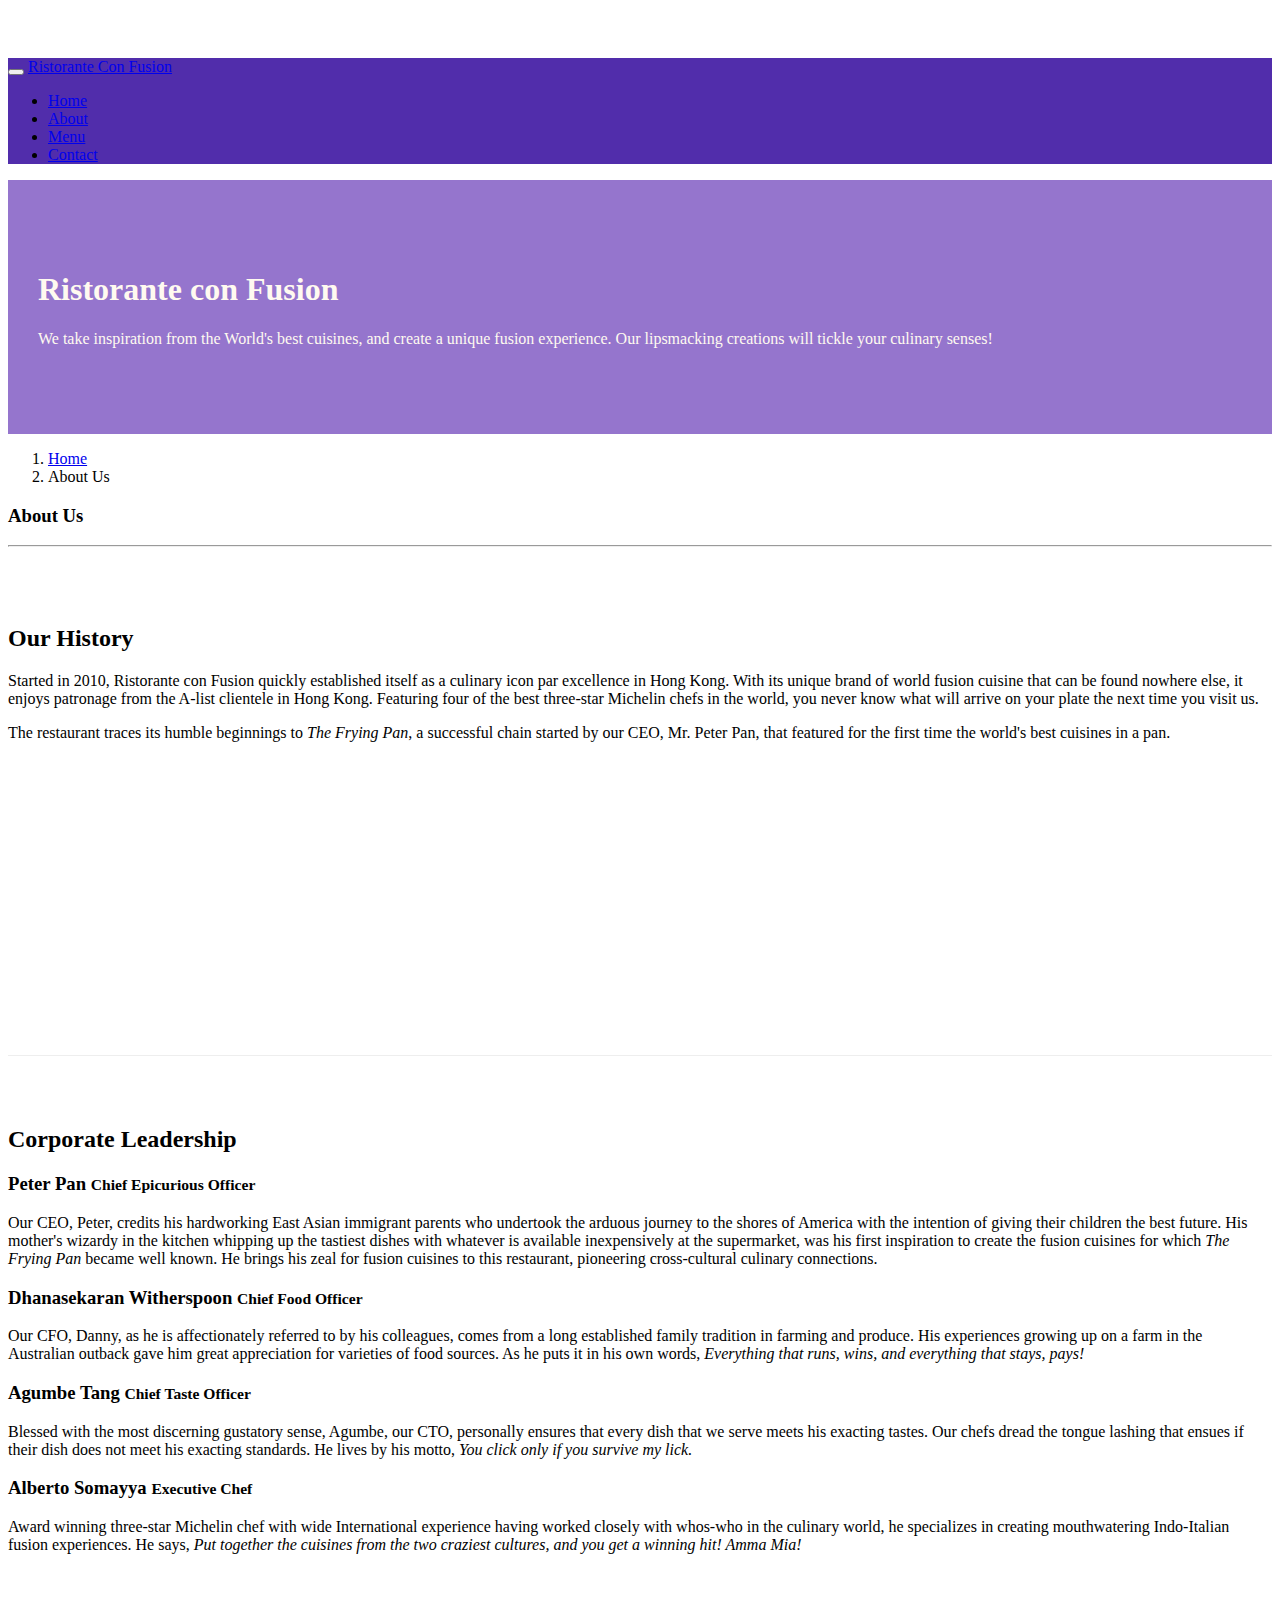
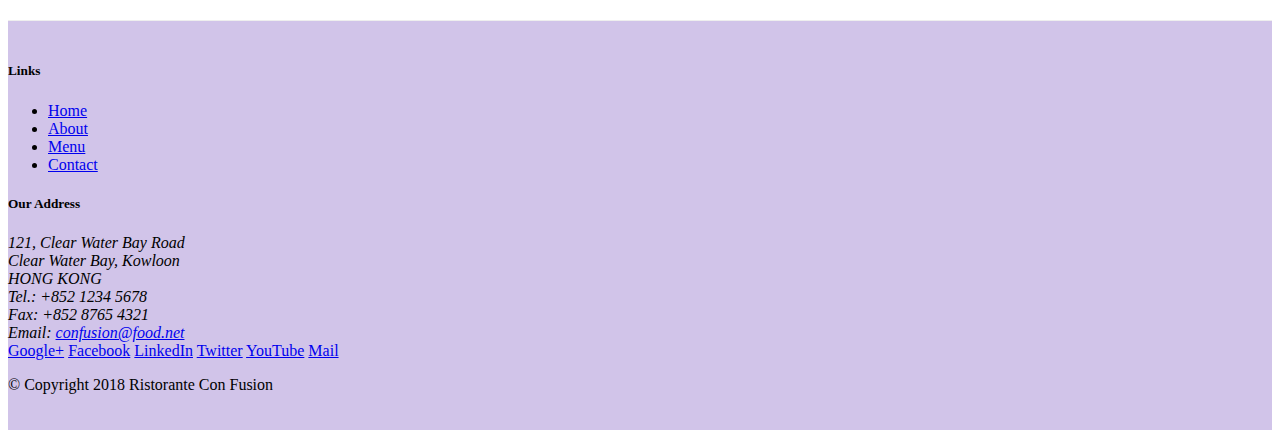
==== aboutus.html @ 8fcab0af "Nav-Bar Breadcrumb" ====
<!DOCTYPE html>
<html lang="en">

<head>

    <title>Ristorante Con Fusion: About Us</title>
    <meta charset="utf-8">
    <meta name="viewport" content="width=device-width, initial-scale=1, shrink-to-fit=no">
    <meta http-equiv="x-ua-compatible" content="ie=edge">

    <!-- Bootstrap CSS -->
    <link rel="stylesheet" href="node_modules/bootstrap/dist/css/bootstrap.min.css">
    <link rel="stylesheet" href="css/styles.css"

</head>

<body> 
    <nav class="navbar navbar-dark navbar-expand-sm fixed-top">
        <div class="container">
            <button class="navbar-toggler" type="button" data-toggle="collapse" data-target="#Navbar">
                <span class="navbar-toggler-icon"></span>
            </button>
            <a class="navbar-brand mr-auto" href="index.html">Ristorante Con Fusion</a>
            <div class="collapse navbar-collapse" id="Navbar" >
                <ul class="navbar-nav mr-auto"> 
                    <li class="nav-item"><a class="nav-link" href="index.html">Home</a></li>
                    <li class="nav-item active"><a class="nav-link" href="aboutus.html">About</a></li>
                    <li class="nav-item"><a class="nav-link" href="#">Menu</a></li>
                    <li class="nav-item"><a class="nav-link" href="#">Contact</a></li>
                </ul>
            </div>
        </div>

    </nav>

    <header class="jumbotron">
        <div class="container">
            <div class="row row-header">
                <div class="col-12 col-sm-7">
                    <h1>Ristorante con Fusion</h1>
                    <p>We take inspiration from the World's best cuisines, and create a unique fusion experience. Our lipsmacking creations will tickle your culinary senses!</p>
                </div>
                <div class="col-12 col-sm">
                </div>
            </div>
        </div>
    </header>

    <div class="container">
        <div class="row row-about">
            <ol class="col-12 breadcrumb">
                <li class="breadcrumb-item"><a href="index.html">Home</a></li>
                <li class="breadcrumb-item active">About Us</li>
            </ol>
            <div class="col-12">
               <h3>About Us</h3>
               <hr>
            </div>
        </div>

        <div class="row row-content">
            <div class="col-12 col-sm-6 col-md-5">
                <h2>Our History</h2>
                <p>Started in 2010, Ristorante con Fusion quickly established itself as a culinary icon par excellence in Hong Kong. With its unique brand of world fusion cuisine that can be found nowhere else, it enjoys patronage from the A-list clientele in Hong Kong.  Featuring four of the best three-star Michelin chefs in the world, you never know what will arrive on your plate the next time you visit us.</p>
                <p>The restaurant traces its humble beginnings to <em>The Frying Pan</em>, a successful chain started by our CEO, Mr. Peter Pan, that featured for the first time the world's best cuisines in a pan.</p>
            </div>
            <div>
            </div>
        </div>


        <div class="row row-content">
            <div class="col-12 col-sm">
                <h2>Corporate Leadership</h2>
                <h3>Peter Pan <small>Chief Epicurious Officer</small></h3>
                <p class="d-none d-sm-block">Our CEO, Peter, credits his hardworking East Asian immigrant parents who undertook the arduous journey to the shores of America with the intention of giving their children the best future. His mother's wizardy in the kitchen whipping up the tastiest dishes with whatever is available inexpensively at the supermarket, was his first inspiration to create the fusion cuisines for which <em>The Frying Pan</em> became well known. He brings his zeal for fusion cuisines to this restaurant, pioneering cross-cultural culinary connections.</p>
                <h3>Dhanasekaran Witherspoon <small>Chief Food Officer</small></h3>
                <p class="d-none d-sm-block">Our CFO, Danny, as he is affectionately referred to by his colleagues, comes from a long established family tradition in farming and produce. His experiences growing up on a farm in the Australian outback gave him great appreciation for varieties of food sources. As he puts it in his own words, <em>Everything that runs, wins, and everything that stays, pays!</em></p>
                <h3>Agumbe Tang <small>Chief Taste Officer</small></h3>
                <p class="d-none d-sm-block">Blessed with the most discerning gustatory sense, Agumbe, our CTO, personally ensures that every dish that we serve meets his exacting tastes. Our chefs dread the tongue lashing that ensues if their dish does not meet his exacting standards. He lives by his motto, <em>You click only if you survive my lick.</em></p>
                <h3>Alberto Somayya <small>Executive Chef</small></h3>
                <p class="d-none d-sm-block">Award winning three-star Michelin chef with wide International experience having worked closely with whos-who in the culinary world, he specializes in creating mouthwatering Indo-Italian fusion experiences. He says, <em>Put together the cuisines from the two craziest cultures, and you get a winning hit! Amma Mia!</em></p>
            </div>
       </div>

    </div>

    <footer class="footer">
        <div class="container">
            <div class="row">             
                <div class="col-4 offset-1 col-sm-2">
                    <h5>Links</h5>
                    <ul class="list-unstyled">
                        <li><a href="index.html">Home</a></li>
                        <li><a href="#">About</a></li>
                        <li><a href="#">Menu</a></li>
                        <li><a href="#">Contact</a></li>
                    </ul>
                </div>
                <div class="col-7 col-sm-5">
                    <h5>Our Address</h5>
                    <address>
		              121, Clear Water Bay Road<br>
		              Clear Water Bay, Kowloon<br>
		              HONG KONG<br>
		              Tel.: +852 1234 5678<br>
		              Fax: +852 8765 4321<br>
		              Email: <a href="mailto:confusion@food.net">confusion@food.net</a>
		           </address>
                </div>
                <div class="col-12 col-sm-4 align-self-center">
                    <div class="text-center">
                        <a href="http://google.com/+">Google+</a>
                        <a href="http://www.facebook.com/profile.php?id=">Facebook</a>
                        <a href="http://www.linkedin.com/in/">LinkedIn</a>
                        <a href="http://twitter.com/">Twitter</a>
                        <a href="http://youtube.com/">YouTube</a>
                        <a href="mailto:">Mail</a>
                    </div>
                </div>
           </div>
           <div class="row justify-content-center">             
                <div class="col-auto">
                    <p>© Copyright 2018 Ristorante Con Fusion</p>
                </div>
           </div>
        </div>
    </footer>
    <!-- jQuery first, then Popper.js, then Bootstrap JS. -->
<script src="node_modules/jquery/dist/jquery.slim.min.js"></script>
<script src="node_modules/popper.js/dist/umd/popper.min.js"></script>
<script src="node_modules/bootstrap/dist/js/bootstrap.min.js"></script>
    
</body>

</html>
---- css/styles.css ----
.row-header{
    margin:0px auto;
    padding: 0px auto;
}

.row-content
{
    margin:0px auto;
    padding: 50px 0px 50px 0px;
    border-bottom:1px ridge;
    min-height: 400px;
}

.row-about
{
    padding:0px;
    margin:3px auto;
}

.footer
{
    background-color:#D1C4E9;
    margin: 0px auto;
    padding: 20px 0px 20px 0px;
}

.jumbotron
{
    padding: 70px 30px 70px 30px;
    margin: 0px auto;
    background: #9575cd;
    color: floralwhite;
}

.address
{
    font-size: 80%;
    margin: 0px;
    color: #0f0f0f;

}

body
{
    padding: 50px 0px 0px 0px;
    z-index: 0;
}

.navbar-dark
{
    background-color: #512DAB;
    
}
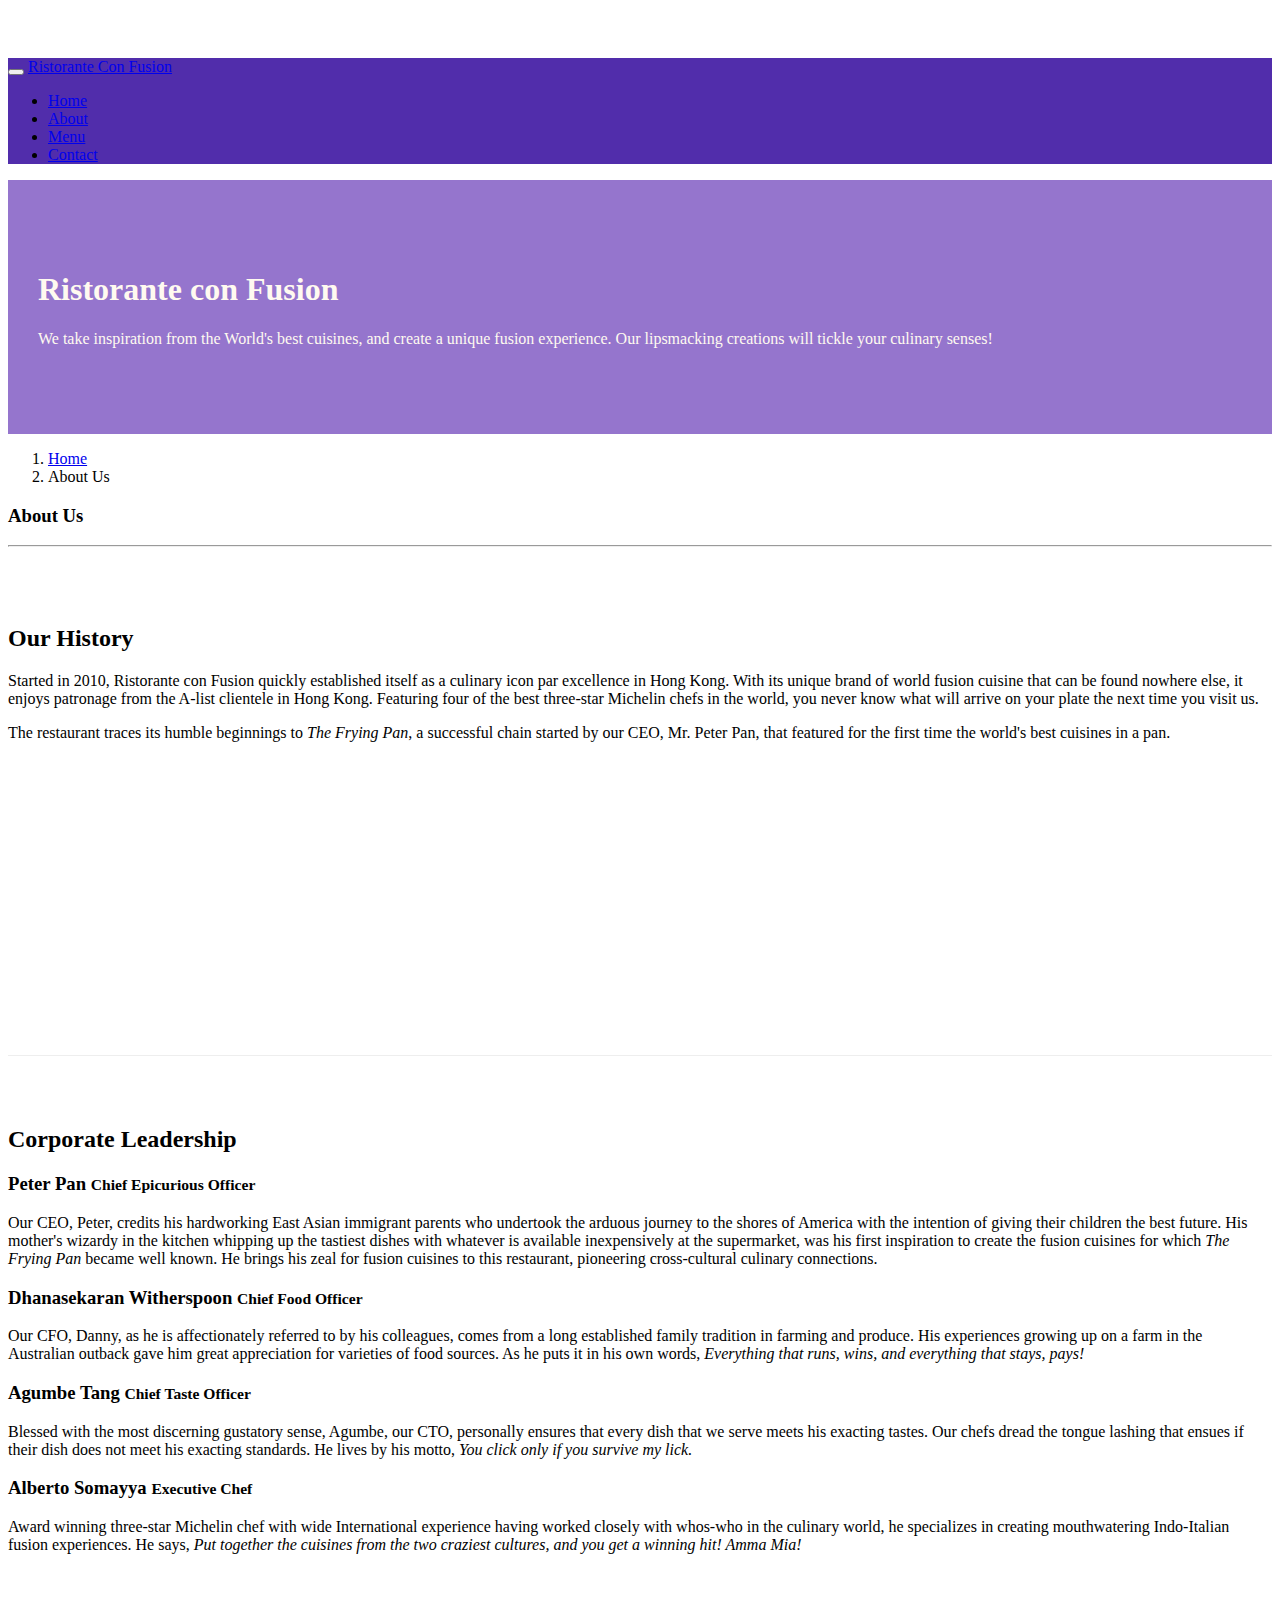
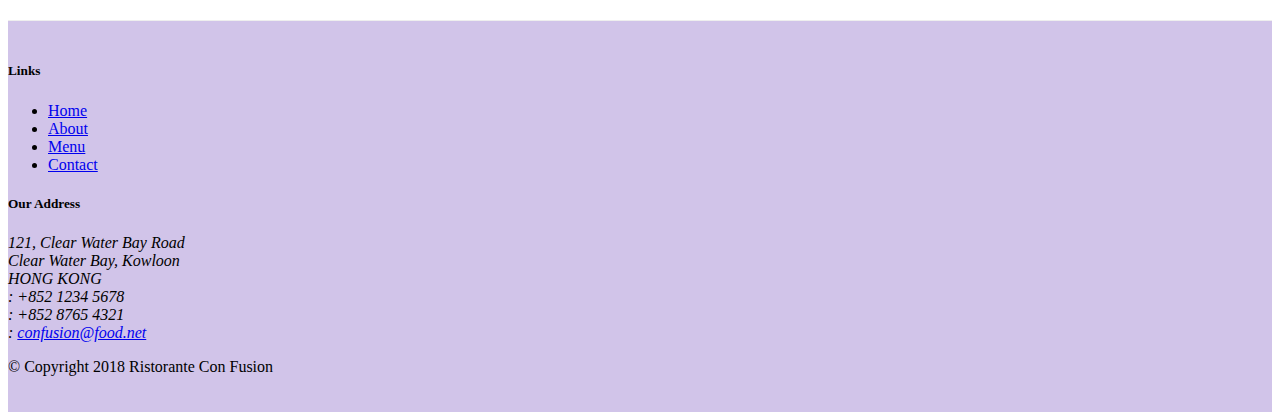
==== commit 99515f17: "Icon Font" ====
--- a/aboutus.html
+++ b/aboutus.html
@@ -10,6 +10,8 @@
 
     <!-- Bootstrap CSS -->
     <link rel="stylesheet" href="node_modules/bootstrap/dist/css/bootstrap.min.css">
+    <link rel="stylesheet" href="node_modules/font-awesome/css/font-awesome.min.css">
+    <link rel="stylesheet" href="node_modules/bootstrap-social/bootstrap-social.css">
     <link rel="stylesheet" href="css/styles.css"
 
 </head>
@@ -23,10 +25,10 @@
             <a class="navbar-brand mr-auto" href="index.html">Ristorante Con Fusion</a>
             <div class="collapse navbar-collapse" id="Navbar" >
                 <ul class="navbar-nav mr-auto"> 
-                    <li class="nav-item"><a class="nav-link" href="index.html">Home</a></li>
-                    <li class="nav-item active"><a class="nav-link" href="aboutus.html">About</a></li>
-                    <li class="nav-item"><a class="nav-link" href="#">Menu</a></li>
-                    <li class="nav-item"><a class="nav-link" href="#">Contact</a></li>
+                        <li class="nav-item"><a class="nav-link" href="index.html"><spn class="fa fa-home fa-lg"></spn> Home</a></li>
+                        <li class="nav-item active"><a class="nav-link" href="aboutus.html"><spn class="fa fa-info fa-lg"></spn> About</a></li>
+                        <li class="nav-item"><a class="nav-link" href="#"><spn class="fa fa-list fa-lg"></spn> Menu</a></li>
+                        <li class="nav-item"><a class="nav-link" href="#"><spn class="fa fa-address-card fa-lg"></spn> Contact</a></li>
                 </ul>
             </div>
         </div>
@@ -103,19 +105,19 @@
 		              121, Clear Water Bay Road<br>
 		              Clear Water Bay, Kowloon<br>
 		              HONG KONG<br>
-		              Tel.: +852 1234 5678<br>
-		              Fax: +852 8765 4321<br>
-		              Email: <a href="mailto:confusion@food.net">confusion@food.net</a>
+		              <i class="fa fa-phone fa-lg"></i>: +852 1234 5678<br>
+		              <i class="fa fa-fax fa-lg"></i>: +852 8765 4321<br>
+                      <i class="fa fa-envelope fa-lg"></i>: <a href="mailto:confusion@food.net">confusion@food.net</a>
 		           </address>
                 </div>
                 <div class="col-12 col-sm-4 align-self-center">
                     <div class="text-center">
-                        <a href="http://google.com/+">Google+</a>
-                        <a href="http://www.facebook.com/profile.php?id=">Facebook</a>
-                        <a href="http://www.linkedin.com/in/">LinkedIn</a>
-                        <a href="http://twitter.com/">Twitter</a>
-                        <a href="http://youtube.com/">YouTube</a>
-                        <a href="mailto:">Mail</a>
+                            <a class="btn btn-social-icon btn-google" href="http://google.com/+"><i class="fa fa-google-plus fa-lg"></i></a>
+                            <a class="btn btn-social-icon btn-facebook" href="http://www.facebook.com/profile.php?id="><i class="fa fa-facebook fa-lg"></i></a>
+                            <a class="btn btn-social-icon btn-linkedin" href="http://www.linkedin.com/in/"><i class="fa fa-linkedin fa-lg"></i></a>
+                            <a class="btn btn-social-icon btn-twitter" href="http://twitter.com/"><i class="fa fa-twitter fa-lg"></i></a>
+                            <a class="btn btn-social-icon btn-google" href="http://youtube.com/"><i class="fa fa-youtube fa-lg"></i></a>
+                            <a class="btn btn-social-icon btn-github" href="mailto:"><i class="fa fa-envelope-o fa-lg"></i></a>
                     </div>
                 </div>
            </div>
--- a/css/styles.css
+++ b/css/styles.css
@@ -49,5 +49,5 @@
 .navbar-dark
 {
     background-color: #512DAB;
-    
-}+
+}
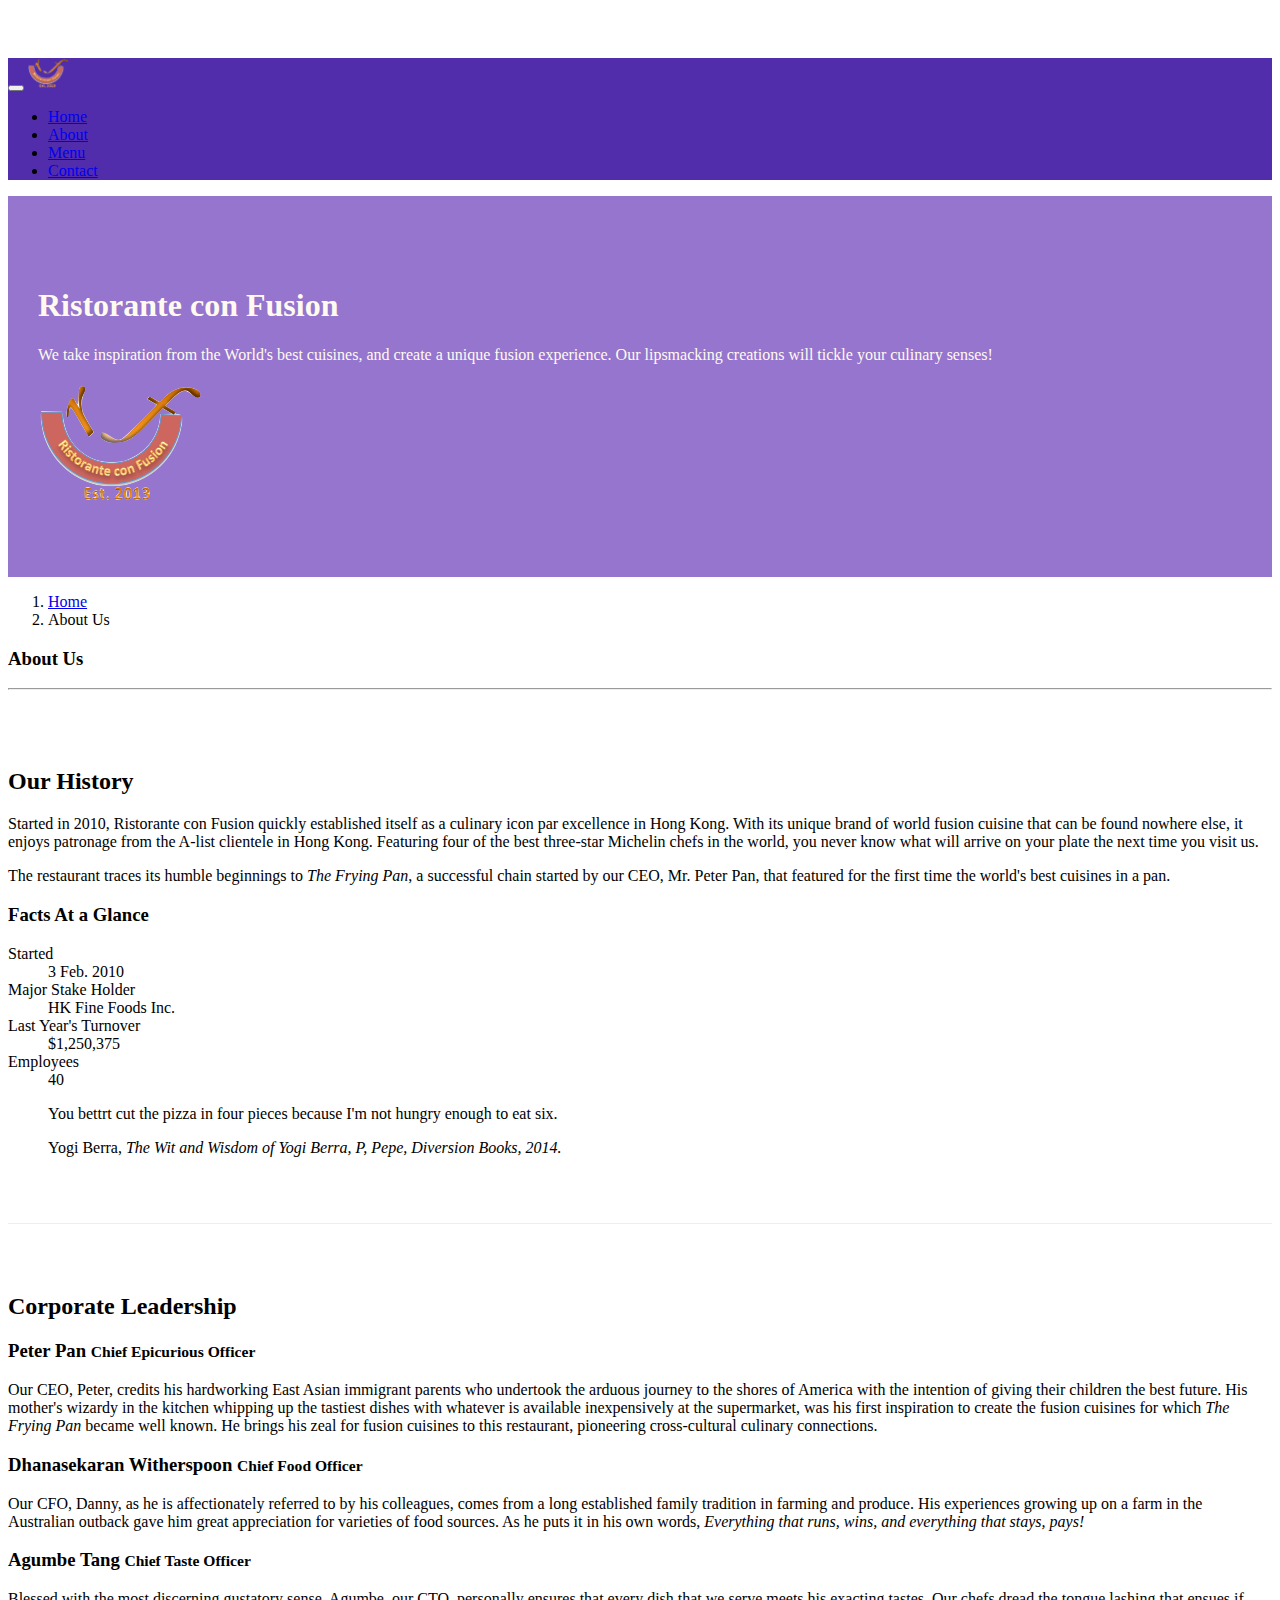
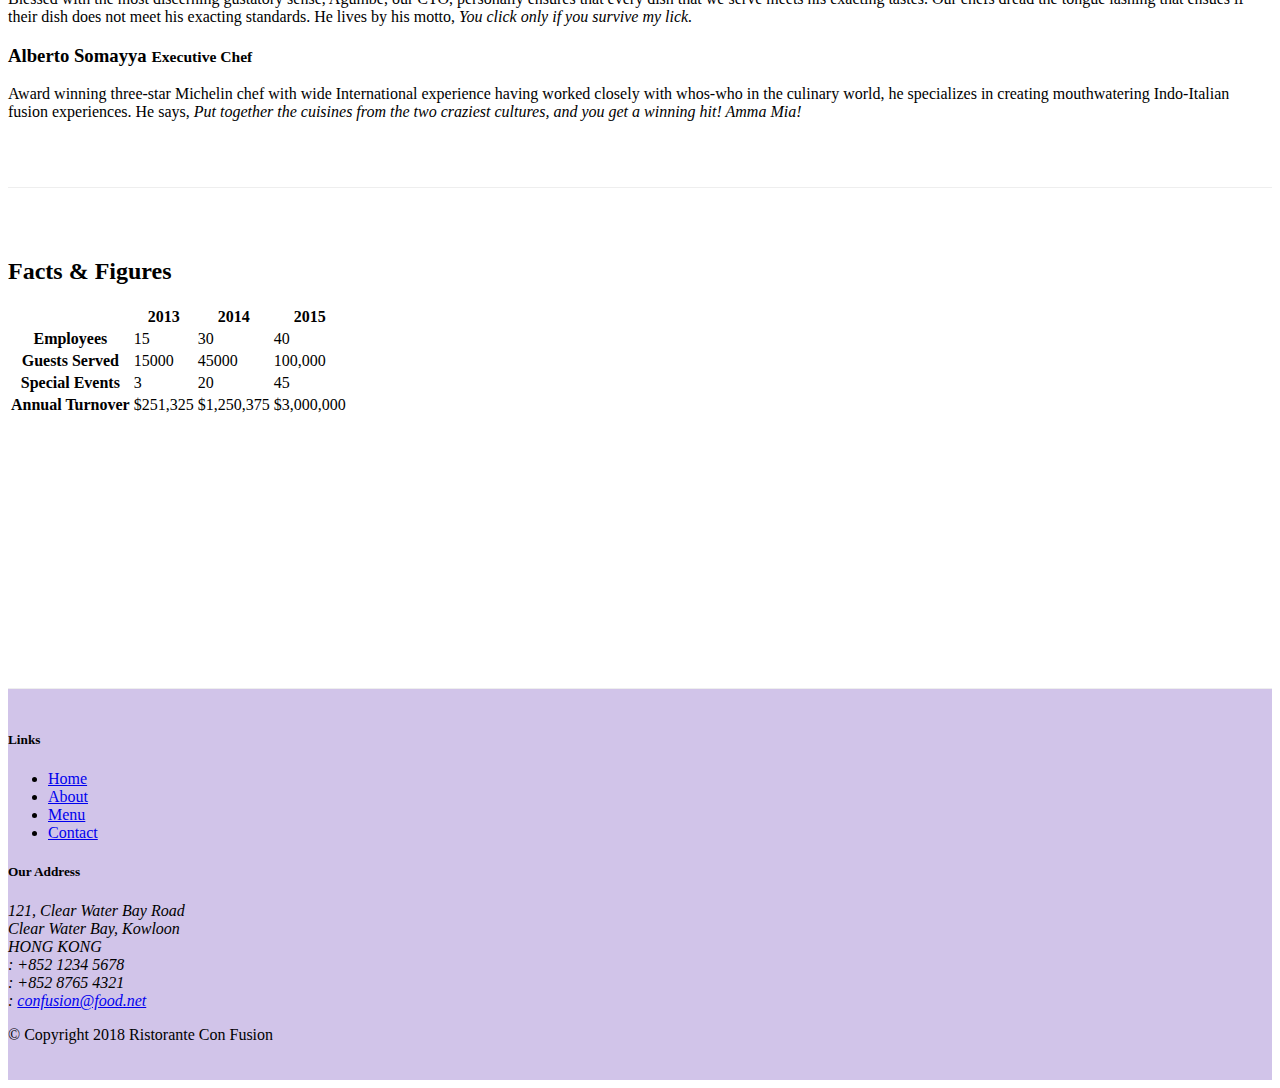
==== commit 3478c4db: "Media and Images" ====
--- a/aboutus.html
+++ b/aboutus.html
@@ -22,13 +22,13 @@
             <button class="navbar-toggler" type="button" data-toggle="collapse" data-target="#Navbar">
                 <span class="navbar-toggler-icon"></span>
             </button>
-            <a class="navbar-brand mr-auto" href="index.html">Ristorante Con Fusion</a>
+            <a class="navbar-brand mr-auto" href="index.html"><img src="img/logo.png" height="30" width="41"> </a>
             <div class="collapse navbar-collapse" id="Navbar" >
                 <ul class="navbar-nav mr-auto"> 
                         <li class="nav-item"><a class="nav-link" href="index.html"><spn class="fa fa-home fa-lg"></spn> Home</a></li>
                         <li class="nav-item active"><a class="nav-link" href="aboutus.html"><spn class="fa fa-info fa-lg"></spn> About</a></li>
                         <li class="nav-item"><a class="nav-link" href="#"><spn class="fa fa-list fa-lg"></spn> Menu</a></li>
-                        <li class="nav-item"><a class="nav-link" href="#"><spn class="fa fa-address-card fa-lg"></spn> Contact</a></li>
+                        <li class="nav-item"><a class="nav-link" href="contactus.html"><spn class="fa fa-address-card fa-lg"></spn> Contact</a></li>
                 </ul>
             </div>
         </div>
@@ -42,8 +42,9 @@
                     <h1>Ristorante con Fusion</h1>
                     <p>We take inspiration from the World's best cuisines, and create a unique fusion experience. Our lipsmacking creations will tickle your culinary senses!</p>
                 </div>
-                <div class="col-12 col-sm">
-                </div>
+                <div class="col-12 col-sm align-self-center">
+                        <img src="img/logo.png" class="img-fluid">
+                 </div>
             </div>
         </div>
     </header>
@@ -66,7 +67,38 @@
                 <p>Started in 2010, Ristorante con Fusion quickly established itself as a culinary icon par excellence in Hong Kong. With its unique brand of world fusion cuisine that can be found nowhere else, it enjoys patronage from the A-list clientele in Hong Kong.  Featuring four of the best three-star Michelin chefs in the world, you never know what will arrive on your plate the next time you visit us.</p>
                 <p>The restaurant traces its humble beginnings to <em>The Frying Pan</em>, a successful chain started by our CEO, Mr. Peter Pan, that featured for the first time the world's best cuisines in a pan.</p>
             </div>
-            <div>
+            <div class="col-sm">
+                <div class="card border-dark">
+                    <h3 class="card-header bg-primary text-white">Facts At a Glance</h3>
+                    <!--<img class="card-img-top" src="_DSC8322.JPG" alt="Card image cap">-->
+
+                    <div class="card-body">
+                        
+                        <dl class="row">
+                            <dt class="col-6">Started</dt>
+                            <dd class="col-6">3 Feb. 2010</dd>
+                            <dt class="col-6">Major Stake Holder</dt>
+                            <dd class="col-6">HK Fine Foods Inc.</dd>
+                            <dt class="col-6">Last Year's Turnover</dt>
+                            <dd class="col-6">$1,250,375</dd>
+                            <dt class="col-6">Employees</dt>
+                            <dd class="col-6">40</dd>
+                        </dl>
+
+                    </div>
+                </div>
+            </div>
+            <div class="col-12">
+                <div class="card card-body bg-light">
+                    <blockquote class="blockquote">
+                        <p class="mb-0">You bettrt cut the pizza in four pieces because I'm not hungry enough to eat six.
+                        </p>
+                        <footer class="blockquote-footer">Yogi Berra,
+                            <cite title=="Source title">The Wit and Wisdom of Yogi Berra, P, Pepe, Diversion Books, 2014.    
+                            </cite>
+                        </footer>
+                    </blockquote>
+                </div>
             </div>
         </div>
 
@@ -83,6 +115,53 @@
                 <h3>Alberto Somayya <small>Executive Chef</small></h3>
                 <p class="d-none d-sm-block">Award winning three-star Michelin chef with wide International experience having worked closely with whos-who in the culinary world, he specializes in creating mouthwatering Indo-Italian fusion experiences. He says, <em>Put together the cuisines from the two craziest cultures, and you get a winning hit! Amma Mia!</em></p>
             </div>
+
+       </div>
+       <div class="row row-content">
+           <div class="col-12 col-sm-9">
+               <h2>Facts &amp; Figures</h2>
+               <div class="table-responsive">
+                   <table class="table table-striped">
+                       <thead class="thead-dark">
+                           <tr>
+                               <th>&nbsp;</th>
+                               <th>2013</th>
+                               <th>2014</th>
+                               <th>2015</th>
+                           </tr>
+                       </thead>
+                       <tbody>
+                           <tr>
+                               <th>Employees</th>
+                               <td>15</td>
+                               <td>30</td>
+                               <td>40</td>  
+                           </tr>
+                           <tr>
+                                <th>Guests Served</th>
+                                <td>15000</td>
+                                <td>45000</td>
+                                <td>100,000</td>  
+                            </tr>
+                            <tr>
+                                <th>Special Events</th>
+                                <td>3</td>
+                                <td>20</td>
+                                <td>45</td>  
+                            </tr>
+                            <tr>
+                                <th>Annual Turnover</th>
+                                <td>$251,325</td>
+                                <td>$1,250,375</td>
+                                <td>$3,000,000</td>  
+                            </tr>    
+
+                       </tbody>
+                   </table>
+               </div>
+
+           </div>
+           <div class="col-12 col-sm-3"></div>
        </div>
 
     </div>
@@ -96,7 +175,7 @@
                         <li><a href="index.html">Home</a></li>
                         <li><a href="#">About</a></li>
                         <li><a href="#">Menu</a></li>
-                        <li><a href="#">Contact</a></li>
+                        <li><a href="contactus.html">Contact</a></li>
                     </ul>
                 </div>
                 <div class="col-7 col-sm-5">
